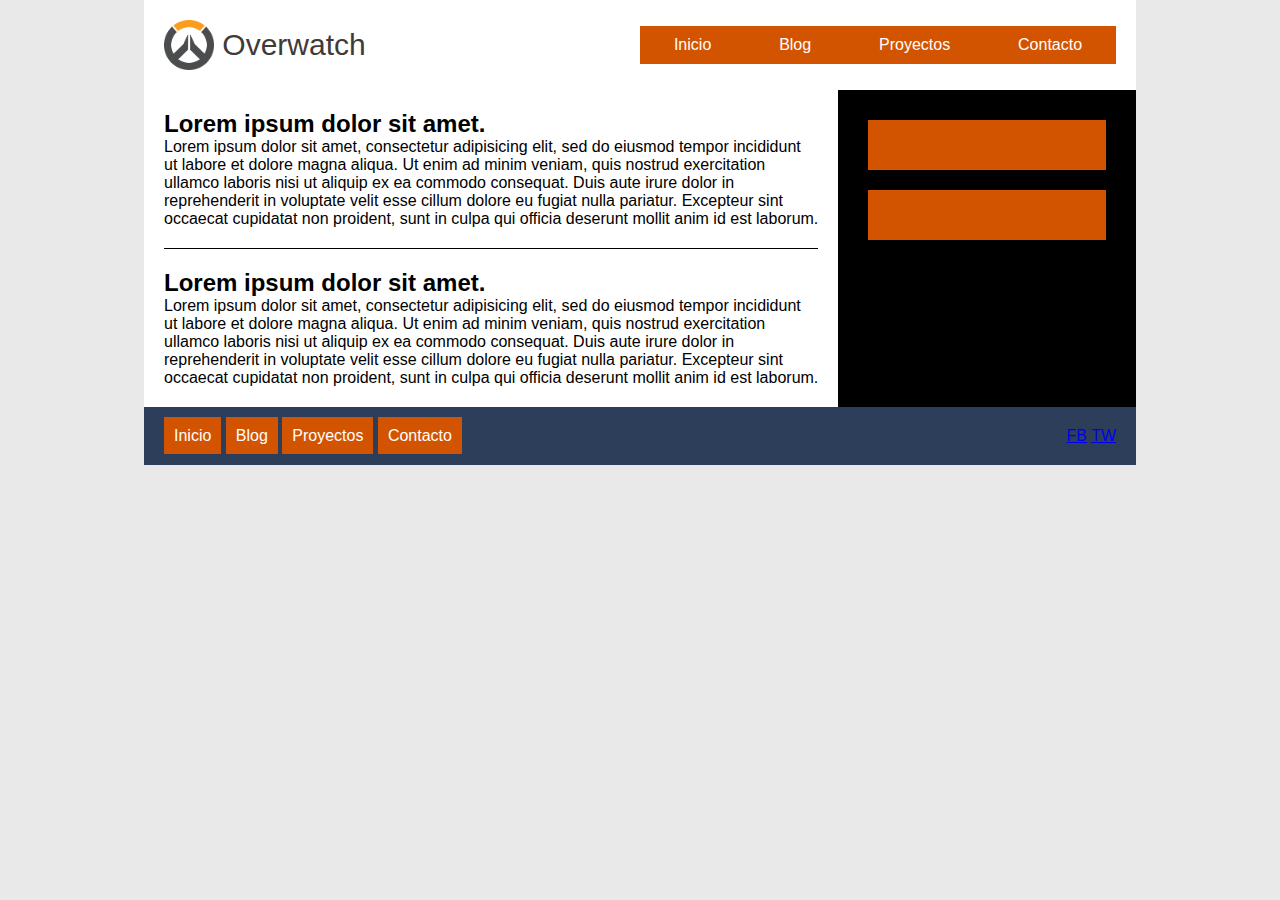
==== Paginita/index.html @ 46d0a21f "Mi primer commit" ====
<!DOCTYPE html>
<html lang="en">
<head>
    <meta charset="UTF-8">
    <meta name="viewport" content="width=device-width, initial-scale=1.0, user-scalable=no, maximum-scale=1.0, minimun-scale=1.0">
    <meta http-equiv="X-UA-Compatible" content="ie=edge">
    <script src="prefix.js"></script>
    <link rel="stylesheet" href="estilo.css">

    <title>FlexPage</title>
</head>

<body>
    <div class="contenedor">
        <header>
            <div class="logo">
                <img src="images/logo.png" width="150" alt="">
                <a href="#">Overwatch</a>
            </div>
    
            <nav>
                <a href="#">Inicio</a>
                <a href="#">Blog</a>
                <a href="#">Proyectos</a>
                <a href="#">Contacto</a>
            </nav>
        </header>
    
        <section class="main">
            <article>
                <h2 class="titulo">Lorem ipsum dolor sit amet.</h2>
                <p>Lorem ipsum dolor sit amet, consectetur adipisicing elit, sed do eiusmod
                tempor incididunt ut labore et dolore magna aliqua. Ut enim ad minim veniam,
                quis nostrud exercitation ullamco laboris nisi ut aliquip ex ea commodo
                consequat. Duis aute irure dolor in reprehenderit in voluptate velit esse
                cillum dolore eu fugiat nulla pariatur. Excepteur sint occaecat cupidatat non
                proident, sunt in culpa qui officia deserunt mollit anim id est laborum.</p>
            </article>
    
            <article>
                <h2 class="titulo">Lorem ipsum dolor sit amet.</h2>
                <p>Lorem ipsum dolor sit amet, consectetur adipisicing elit, sed do eiusmod
                tempor incididunt ut labore et dolore magna aliqua. Ut enim ad minim veniam,
                quis nostrud exercitation ullamco laboris nisi ut aliquip ex ea commodo
                consequat. Duis aute irure dolor in reprehenderit in voluptate velit esse
                cillum dolore eu fugiat nulla pariatur. Excepteur sint occaecat cupidatat non
                proident, sunt in culpa qui officia deserunt mollit anim id est laborum.</p>
            </article>
        </section>
    
        <aside>
            <div class="widget">
                <div class="imagen"></div>
            </div>
    
            <div class="widget">
                <div class="imagen"></div>
            </div>
        </aside>
    
        <footer>
            <section class="links">
                <a href="#">Inicio</a>
                <a href="#">Blog</a>
                <a href="#">Proyectos</a>
                <a href="#">Contacto</a>
            </section>
    
            <div class="social">
                <a href="#">FB</a>
                <a href="#">TW</a>
            </div>
        </footer>
    </div>
</body>
</html>
---- Paginita/estilo.css ----
*{
  margin:0 ;
  padding: 0;
  box-sizing: border-box;
  font-family: Arial, Helvetica, sans-serif;
}

.contenedor{
  background: #ccc;
  width: 90%;
  max-width: 62em;
  margin: auto;

  /* Flex */
  display: flex;

  flex-flow: row wrap;
  /* flex-direction: row;
  flex-wrap: wrap; */

}

body{
  background: #e9e9e9;
}

header{
  background: #ffffff;
  width: 100%;
  padding: 20px;

  /* Flex */
  display: flex;
  justify-content: space-between;
  align-items: center;
  flex-direction: row;
  flex-wrap: wrap;
}

header .logo{
  color: rgb(41, 40, 40);
  font-size: 30px;

}

header .logo a{
  color: rgb(63, 59, 59);
  text-decoration: none;
  line-height: 50px;

}

header .logo img{
  width: 50px;
  vertical-align: top;
}

header nav{
  width: 50%;
  background-color: #2c3e59;

  /* Flex */
  display: flex;
  flex-wrap: wrap;
  align-items: center;
}

header nav a{
  background:#d35400;
  color: white;
  text-align: center;
  text-decoration: none;
  padding: 10px;
  
  /* Flex */
  flex-grow: 1;
}
header nav a:hover{
  background: #a14100;
}

.main{
  background: #fff;
  padding: 20px;

  flex:1 1 70%;
  /* shrink, basis y width */
}

.main article{
	margin-bottom: 20px;
	padding-bottom: 20px;
	border-bottom: 1px solid #000;
}

.main article:nth-last-child(1){
	margin-bottom: 0;
	padding-bottom: 0;
	border-bottom:none;
}

aside{
  background-color: #000;
  padding: 20px;
  /* FLEX */
  flex: 1 1 30%; /*flow-shrink-width */

  display:flex;
  flex-wrap: wrap;
  flex-direction: column;
  justify-content: flex-start;
}

aside .widget{
  background: #d35400;
  height: 50px;
  margin: 10px;
}

footer{
  background: #2c3e59;
  width: 100%;
  padding: 20px;

  /* FLEX */
  display: flex;
  flex-wrap: wrap;
  justify-content: space-between;
  text-decoration: none;
}

footer .link{
  background-color: #c0392b;
  display: flex;
  flex-wrap: wrap;
}

footer .links a{
  background:#d35400;
  color: white;
  text-align: center;
  text-decoration: none;
  padding: 10px;
  
  /* Flex */
  flex-grow: 1;
}

footer .links a:hover{
  background: #a14100;
}

@media screen and (max-width: 800px){
  .contenedor{
    flex-direction: column;
  }

  header{
    flex-direction: column;
  }
}
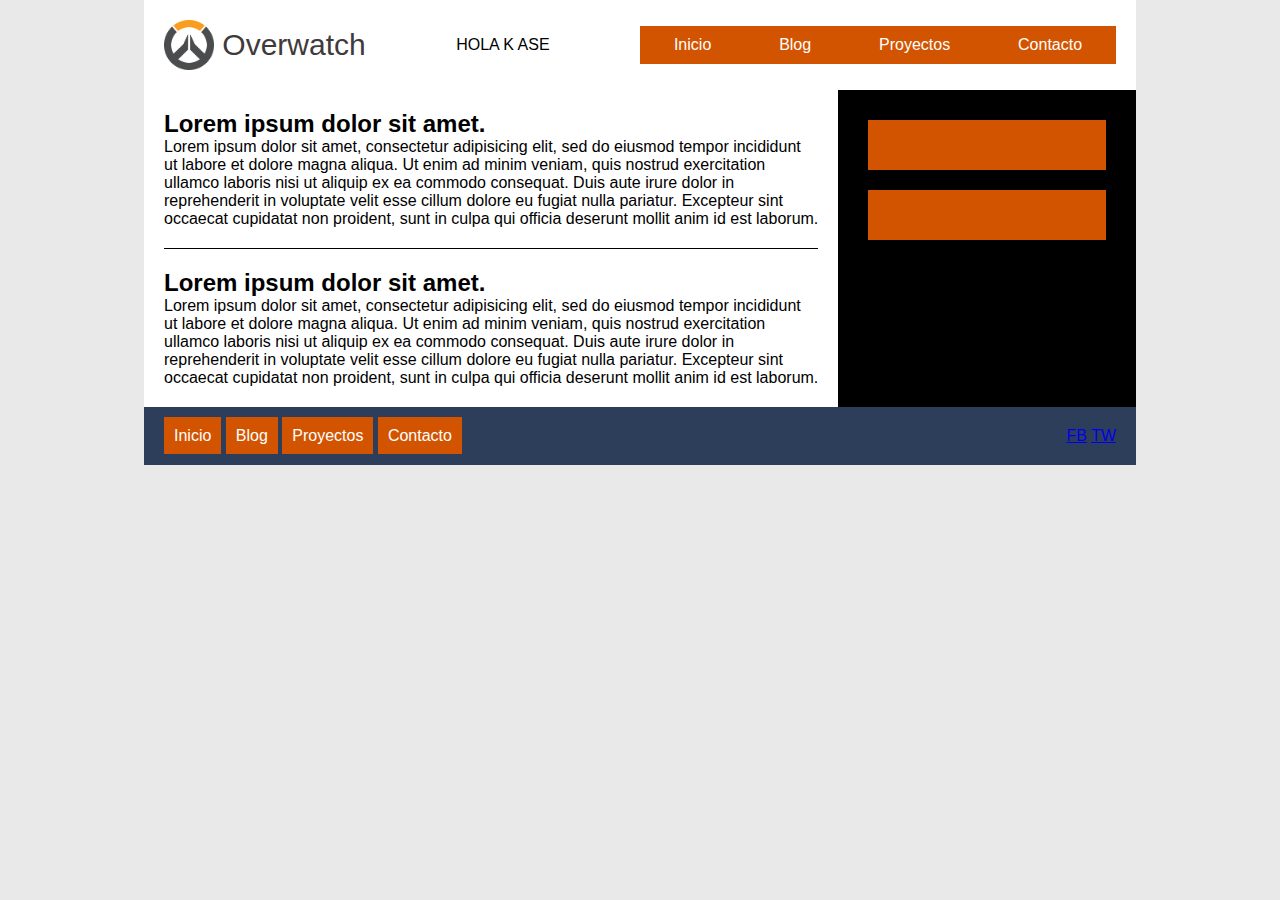
==== commit dd720c3b: "ahora se ha agregado Ola k ase" ====
--- a/Paginita/index.html
+++ b/Paginita/index.html
@@ -17,7 +17,7 @@
                 <img src="images/logo.png" width="150" alt="">
                 <a href="#">Overwatch</a>
             </div>
-    
+            <p>HOLA K ASE</p>
             <nav>
                 <a href="#">Inicio</a>
                 <a href="#">Blog</a>
